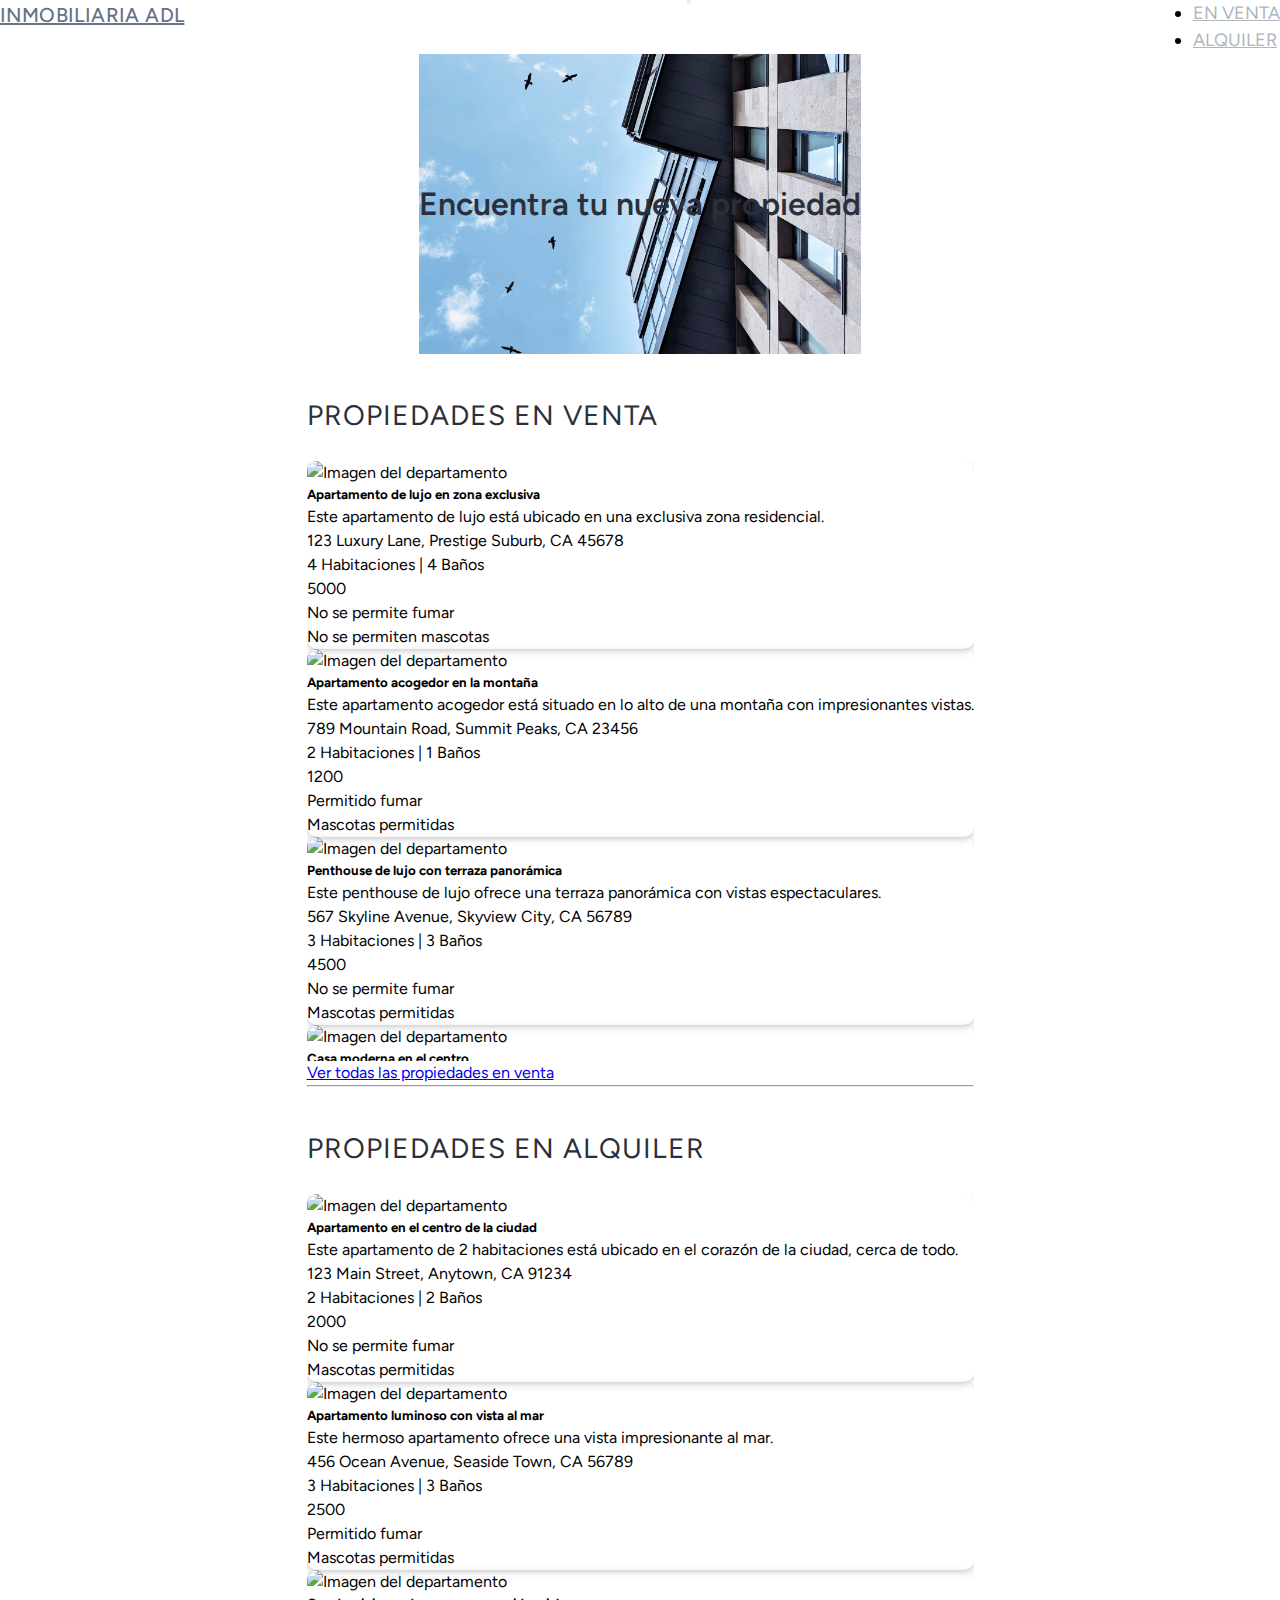
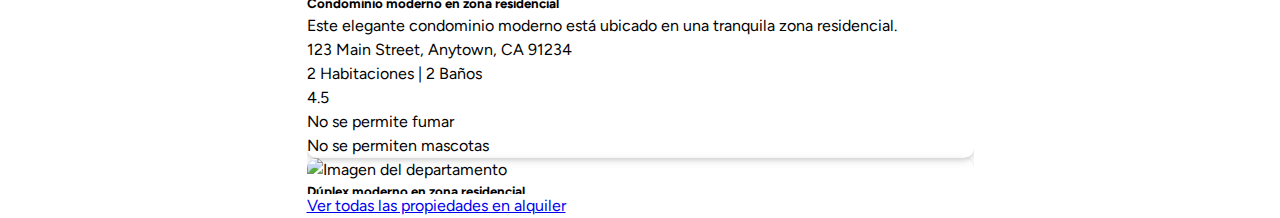
==== index.html @ 10faa61f "." ====
<!DOCTYPE html>
<html lang="en">
  <head>
    <meta charset="UTF-8" />
    <meta name="viewport" content="width=device-width, initial-scale=1.0" />
    <title>Inmobiliaria ADL</title>
    <link rel="preconnect" href="https://fonts.googleapis.com">
    <link rel="preconnect" href="https://fonts.gstatic.com" crossorigin>
    <link href="https://fonts.googleapis.com/css2?family=Figtree:ital,wght@0,300..900;1,300..900&display=swap" rel="stylesheet">
    <link href="https://cdn.jsdelivr.net/npm/bootstrap@5.3.1/dist/css/bootstrap.min.css" rel="stylesheet" integrity="sha384-4bw+/aepP/YC94hEpVNVgiZdgIC5+VKNBQNGCHeKRQN+PtmoHDEXuppvnDJzQIu9" crossorigin="anonymous"/>
    <link rel="stylesheet" href="assets/css/estilos.css" />
      
  </head>
  <body>
    <nav class="navbar navbar-expand-lg bg-body-tertiary">
      <div class="container">
        <a class="navbar-brand" href="#">Inmobiliaria ADL</a>
        <button
          class="navbar-toggler"
          type="button"
          data-bs-toggle="collapse"
          data-bs-target="#navbarTogglerDemo02"
          aria-controls="navbarTogglerDemo02"
          aria-expanded="false"
          aria-label="Toggle navigation"
        >
          <span class="navbar-toggler-icon"></span>
        </button>
        <div class="collapse navbar-collapse" id="navbarTogglerDemo02">
          <ul class="navbar-nav me-auto mb-2 mb-lg-0">
            <!-- <li class="nav-item">
                <a class="nav-link active" aria-current="page" href="#">Home</a>
              </li> -->
            <li class="nav-item">
              <a class="nav-link" href="./propiedades_venta.html">En venta</a>
            </li>
            <li class="nav-item">
              <a class="nav-link" href="./propiedades_alquiler.html">Alquiler</a>
            </li>
          </ul>
        </div>
      </div>
    </nav>
    <main class="container-fluid main-section">
      <h1 class="container">Encuentra tu nueva propiedad</h1>
    </main>
    <div class="container mt-5">
      <!-- Propiedades en venta -->
        <h2>Propiedades en venta</h2>
        <div class="container mt-5 cont-index">
          <section id="venta" class="row mt-4"></section>
        </div>
        <a href="./propiedades_venta.html" class="btn btn-dark mb-4"
          >Ver todas las propiedades en venta</a
        >
      </section>
      <hr />
      <!-- Propiedades en alquiler -->
        <h2>Propiedades en alquiler</h2>
        <div class="container mt-5 cont-index">
          <section id="alquiler" class="row mb-4"></section>
        </div>
      <a href="./propiedades_alquiler.html" class="btn btn-dark mb-4"
      >Ver todas las propiedades en alquiler</a>
    
    </div>
    <!-- Desafio -->
       <script src="./assets/js/script_ventas.js"></script>
       <script src="./assets/js/script_alquiler.js"></script>
    <!-- Font awesome -->
    <script
      src="https://kit.fontawesome.com/f5bdbb41e0.js"
      crossorigin="anonymous"
    ></script>
    <!-- Bootstrap JS -->
    <script
      src="https://cdn.jsdelivr.net/npm/bootstrap@5.3.1/dist/js/bootstrap.bundle.min.js"
      integrity="sha384-HwwvtgBNo3bZJJLYd8oVXjrBZt8cqVSpeBNS5n7C8IVInixGAoxmnlMuBnhbgrkm"
      crossorigin="anonymous"
    ></script>
  </body>
</html>
---- assets/css/estilos.css ----
:root {
    --font-family: 'Figtree', Helvetica, sans-serif;

    --color-bg-main: #FEE8DF;

    --color-text-dark: #1B1B1B;
    --color-text-light: #FEE8DF;

    --color-accent-dark: #0f131c;
    --color-accent1: #2b2f3a;
    --color-accent2: #d7d9df;
    --color-accent3: #92b4d8;
    --color-accent4: #687287;
    --color-accent5: #50576c;
    --color-accent6: #20BFE6;
    --color-accent-light: #edf6fe;
    --color-accent-muted: #adb5bd;

    --color-transparent: transparent;

    --bg-btn-primary:#2461AD ;
    --bg-btn-primary-hover:#ffffff;

    --card-shadow:  0 2px 4px 0 rgba(0, 0, 0, 0.1), 0 3px 10px 0 rgba(0, 0, 0, 0.1);
  }

*, *::before, *::after {box-sizing: border-box;}
* {margin: 0; padding: 0}
body {line-height: 1.5; -webkit-font-smoothing: antialiased;}
input, button, textarea, select {font: inherit;}
p, h1, h2, h3, h4, h5, h6 {overflow-wrap: break-word;margin:0}
p {text-wrap: pretty;}
h1, h2, h3, h4, h5, h6 {text-wrap: balance;}
#root, #__next {isolation: isolate;}

body{
    width: 100vw;
    align-content: center;
    justify-items: center;
    font-family: var(--font-family);
}

/* NAVIGATION */
.navbar{
    width: 100%;
    text-transform: uppercase;
    font-size: 18px;
    font-weight: 400;
}

.navbar>.container{
    display: flex;
    flex-wrap: inherit;
    align-items: flex-start;
    justify-content: space-between;
}

.navbar .navbar-brand{
    font-size: 20px;
    font-weight: 500;
    letter-spacing: 0.4px;
    color: var(--color-accent1);
}

.navbar a{
    transition: all 0.5s ease-in-out;
    color: var(--color-accent-muted)
}
.navbar a:hover{
    font-weight: 500;
    color: var(--color-accent4);

}

/* MAIN */
.main-section {
    background-image: url('../img/img-main.jpg');
    background-size: cover; /* La imagen cubrirá todo el ancho y largo */
    background-position: center;
    height: 300px;
    display: flex;
    align-items: center;
    justify-content: flex-start;
    text-align: left;
    color: var(--color-accent1);
}

.main2{
    background-image: url('../img/img-main2.jpg');
    color: white;
}


.main3{
    background-image: url('../img/img-main8.jpg');
    color: white;
}

/* SECTIONS */
.cont-index{
    max-height: 600px;
    overflow:hidden
}

.cont-index .row{
    padding-bottom: 50px;
}

.main-section .container{
    padding: 0 45% 25px calc(var(--bs-gutter-x)* .5);
    line-height: 1;
    font-weight: 600;
}

h2{
    text-transform: uppercase;
    letter-spacing: 1px;
    font-weight: 400;
    color: var(--color-accent1);
    margin: 40px 0 25px;
    font-size: 28px;
}

/* CARDS */
.card {
    min-height: 100px;
    border-radius: 10px;
    box-shadow: var(--card-shadow);
    border: none;
}

.card img{
    height: 250px;
    border-radius: 10px 10px 0 0;
    object-fit: cover;
}
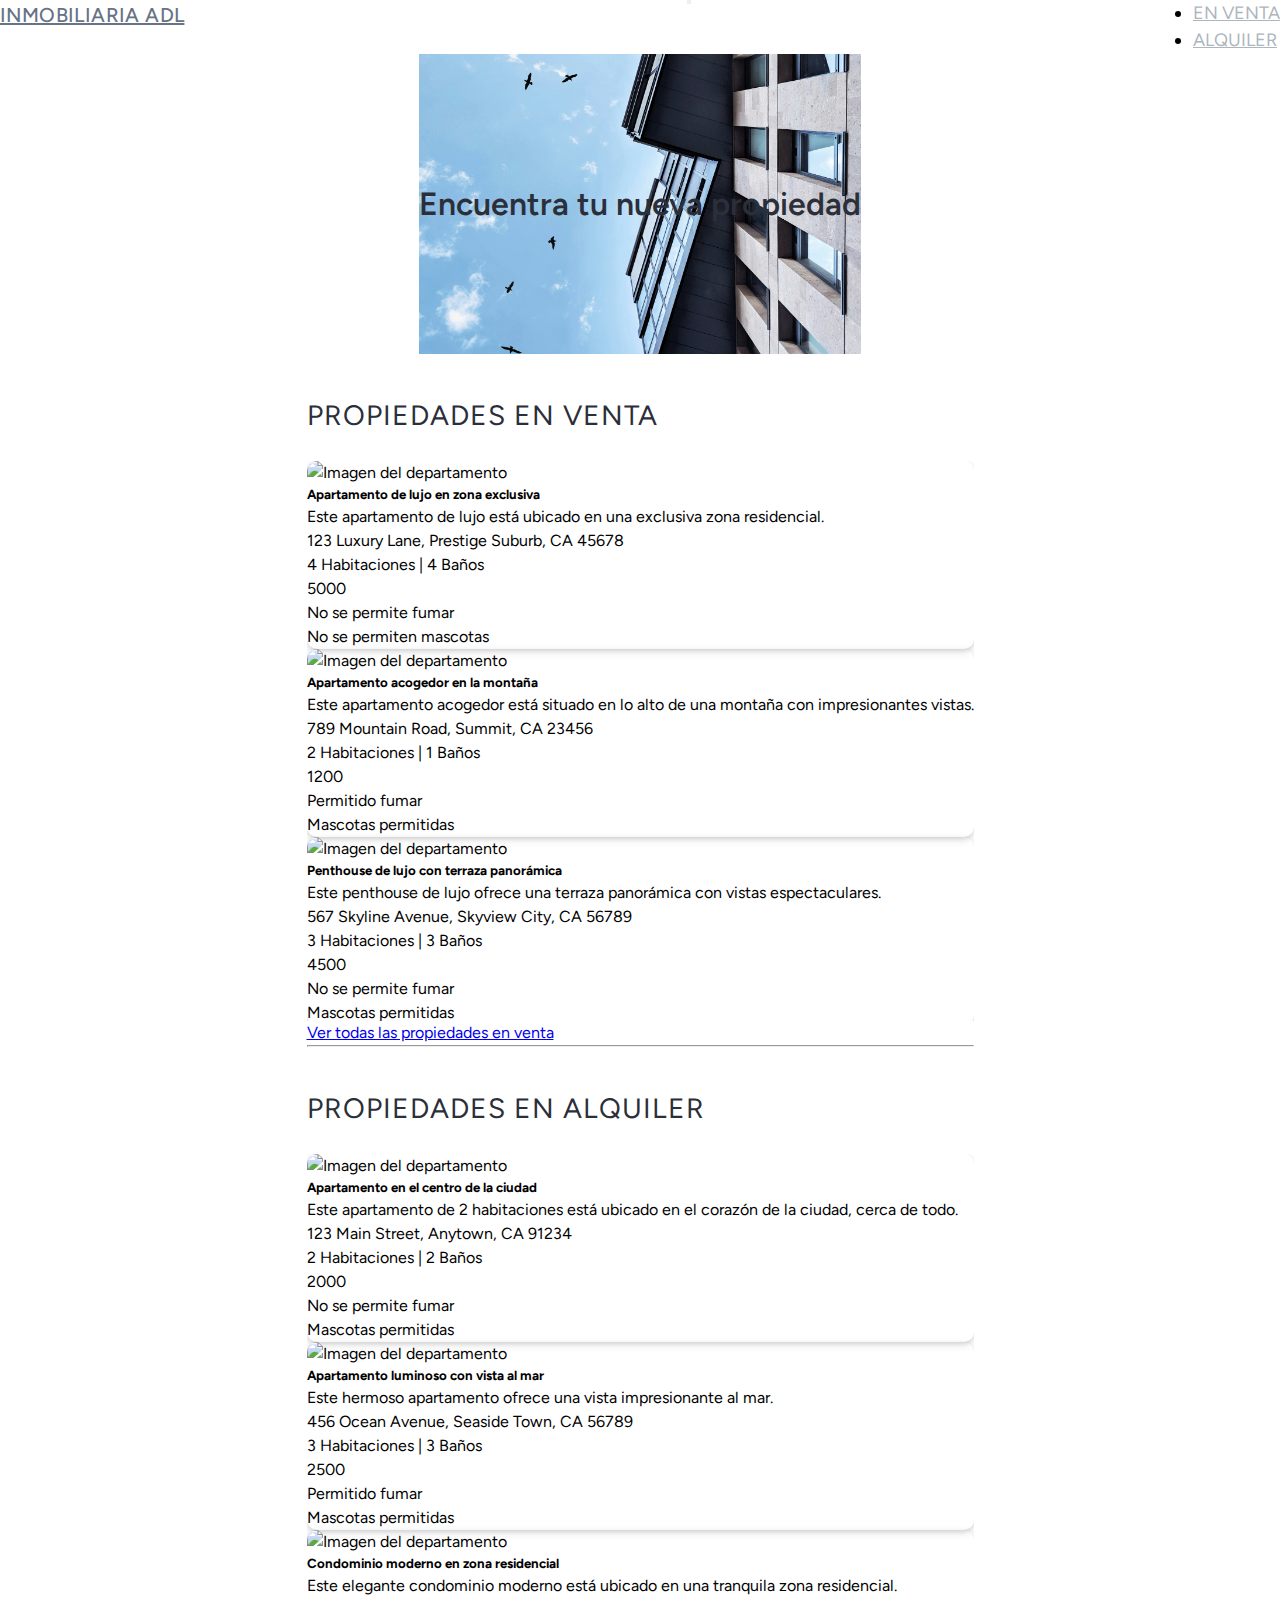
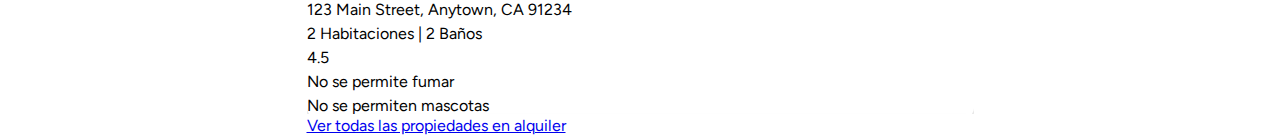
==== commit 73229233: "." ====
--- a/index.html
+++ b/index.html
@@ -14,7 +14,7 @@
   <body>
     <nav class="navbar navbar-expand-lg bg-body-tertiary">
       <div class="container">
-        <a class="navbar-brand" href="#">Inmobiliaria ADL</a>
+        <a class="navbar-brand" href="./index.html">Inmobiliaria ADL</a>
         <button
           class="navbar-toggler"
           type="button"
@@ -44,28 +44,25 @@
     <main class="container-fluid main-section">
       <h1 class="container">Encuentra tu nueva propiedad</h1>
     </main>
-    <div class="container mt-5">
+    <div class="container mt-5 mb-5">
       <!-- Propiedades en venta -->
         <h2>Propiedades en venta</h2>
         <div class="container mt-5 cont-index">
-          <section id="venta" class="row mt-4"></section>
+          <section id="venta" class="row"></section>
         </div>
-        <a href="./propiedades_venta.html" class="btn btn-dark mb-4"
-          >Ver todas las propiedades en venta</a
-        >
-      </section>
+        <a href="./propiedades_venta.html" class="btn btn-dark mb-4">Ver todas las propiedades en venta</a>
       <hr />
       <!-- Propiedades en alquiler -->
         <h2>Propiedades en alquiler</h2>
         <div class="container mt-5 cont-index">
-          <section id="alquiler" class="row mb-4"></section>
+          <section id="alquiler" class="row"></section>
         </div>
-      <a href="./propiedades_alquiler.html" class="btn btn-dark mb-4"
-      >Ver todas las propiedades en alquiler</a>
+      <a href="./propiedades_alquiler.html" class="btn btn-dark mb-4">Ver todas las propiedades en alquiler</a>
     
     </div>
     <!-- Desafio -->
        <script src="./assets/js/script_ventas.js"></script>
+       
        <script src="./assets/js/script_alquiler.js"></script>
     <!-- Font awesome -->
     <script
--- a/assets/css/estilos.css
+++ b/assets/css/estilos.css
@@ -73,6 +73,7 @@
 }
 
 /* MAIN */
+
 .main-section {
     background-image: url('../img/img-main.jpg');
     background-size: cover; /* La imagen cubrirá todo el ancho y largo */
@@ -98,12 +99,12 @@
 
 /* SECTIONS */
 .cont-index{
-    max-height: 600px;
+    max-height: 560px;
     overflow:hidden
 }
 
 .cont-index .row{
-    padding-bottom: 50px;
+    row-gap: 100px;
 }
 
 .main-section .container{
